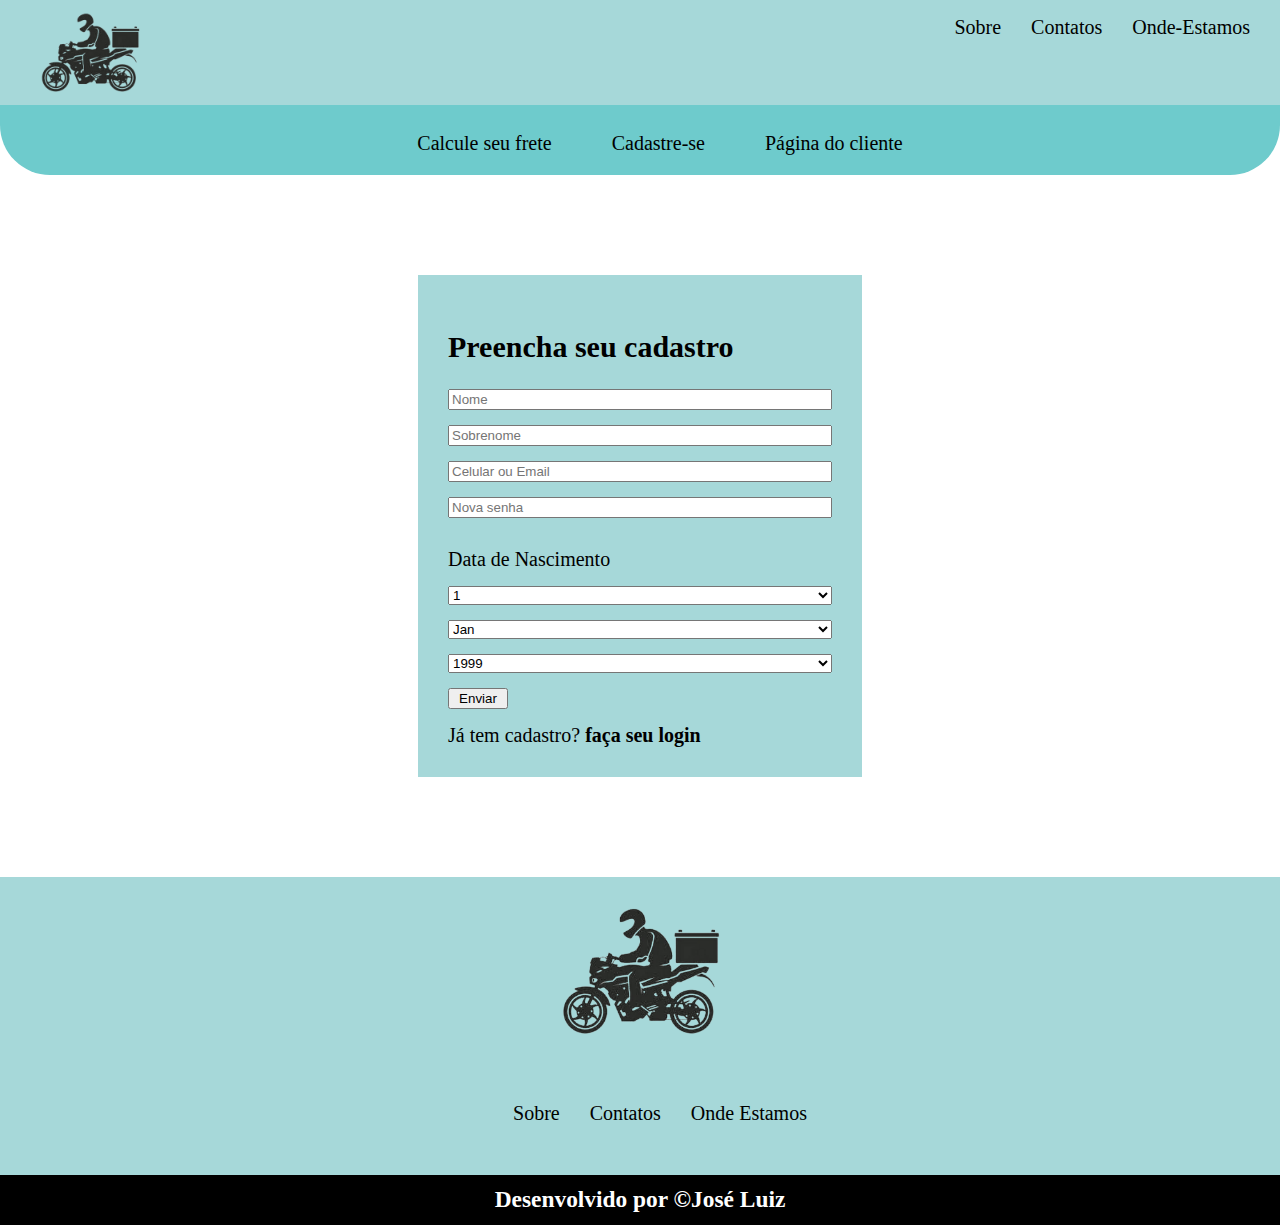
==== cadastro.html @ 0c58e65a "first commit" ====
<!DOCTYPE html>
<html lang="pt-br">
<head>
    <meta charset="UTF-8">
    <meta http-equiv="X-UA-Compatible" content="IE=edge">
    <meta name="viewport" content="width=device-width, initial-scale=1.0">
    <title>Correia entregas</title>

    <link rel="stylesheet" href="./src/css/reset.css">
    <link rel="stylesheet" href="./src/css/style.css">
    <link rel="stylesheet" href="./src/css/menu.css">
    <link rel="stylesheet" href="./src/css/responsive.css">
    <link rel="stylesheet" href="./src/css/font-awesome.css"/>    
    <link
      href="https://fonts.googleapis.com/css2?family=Roboto:wght@100;400;500;700;900&display=swap"
      rel="stylesheet"/>


</head>
<body>
    <section class="header">
        <div class="header-container">
        <a href="./index.html" class="logo"><img src="./src/images/logo.jpg" alt=""></a>
            <nav>
                <ul>
                    <li><a href="#about">Sobre</a></li>
                    <li><a href="#contacts">Contatos</a></li>
                    <li><a href="#where">Onde-Estamos</a></li>
                </ul>
            </nav>
    </div>
    </section>

    <section class="menu">
        <div class="menu-container">    
        <nav>
            <input type="checkbox" id="menu-hamburguer">
            
            <label for="menu-hamburguer">
                <div class="menu-responsivo">
                    <span class="hamburguer"> </span>
                </div>
            </label>

            <ul>
                <li><a href="./calculo.html">Calcule seu frete</a></li>
                <li><a href="./cadastro.html">Cadastre-se</a></li>
                <li><a href="./pagina-do-cliente.html">Página do cliente</a></li>
                
            </ul>
        </nav>
        </div>
    </section>

    <section class="formulario">
        <div class="formulario-container">
            <h2>Preencha seu cadastro</h2>

        <input type="text" name="nome" id="nome" placeholder="Nome" required> 

        <input type="text" name="sobrenome" id="sobrenome" placeholder="Sobrenome">
        
        <input type="text" name="celular-ou-email" id="celular-ou-email" placeholder="Celular ou Email" required> 

        <input type="password" name="senha" id="senha" placeholder="Nova senha" required> 

        <label>Data de Nascimento</label> 
        <select name="dia" id="" required>
            <option value="1">1</option>
            <option value="2">2</option>
            <option value="3">3</option>
            <option value="4">4</option>
            <option value="5">5</option>
            <option value="6">6</option>
            <option value="7">7</option>
            <option value="8">8</option>
            <option value="9">9</option>
            <option value="10">10</option>
            <option value="11">11</option>
            <option value="12">12</option>
            <option value="13">13</option>
            <option value="14">14</option>
            <option value="15">15</option>
            <option value="16">16</option>
            <option value="17">17</option>
            <option value="18">18</option>
            <option value="19">19</option>
            <option value="20">20</option>
            <option value="21">21</option>
            <option value="22">22</option>
            <option value="23">23</option>
            <option value="24">24</option>
            <option value="25">25</option>
            <option value="26">26</option>
            <option value="27">27</option>
            <option value="28">28</option>
            <option value="29">29</option>
            <option value="30">30</option>
            <option value="31">31</option>
        </select>
        </select>

        <select name="mes" id="" required>
            <option value="jan">Jan</option>
            <option value="fev">Fev</option>
            <option value="mar">Mar</option>
            <option value="abr">Abr</option>
            <option value="mai">Mai</option>
            <option value="jun">Jun</option>
            <option value="jul">jul</option>
            <option value="ago">ago</option>
            <option value="set">set</option>
            <option value="out">out</option>
            <option value="nov">nov</option>
            <option value="dez">dez</option>
        </select>

        <select name="ano" id="" required>
            <option value="1999">1999</option>
            <option value="2000">2000</option>
            <option value="2001">2001</option>
            <option value="2002">2001</option>
            <option value="2003">2003</option>
        </select> 

        <input type="submit" value="Enviar" class="submit">

        <a href="./pagina-do-cliente.html">Já tem cadastro? <span>faça seu login</span></a>
        </div>

        
    </section>




   <section class="footer" id="footer">
    <a href="./index.html" class="logo"><img src="./src/images/logo.jpg" alt=""></a>

    <nav>
        <ul>
            <li><a href="#about">Sobre</a></li>
            <li><a href="#contacts">Contatos</a></li>
            <li><a href="#where">Onde Estamos</a></li>
        </ul>
    </nav>

    <div class="footer-copy">
    <h3>Desenvolvido por &copy;José Luiz </h3>
    </div>

</section>
</body>
</html>
---- src/css/style.css ----
body {
    display: grid;
    grid-template-areas:
    "header header header header"
    "menu menu menu menu"
    "about about about about"
    "contacts contacts where where"
    "cliente cliente cliente cliente"
    "footer footer footer footer";
    font-size: 2rem;
}

.header {
    grid-area: header;
    display: flex;
    background-color: #a6d8d9;
}

.header .header-container {
    display: flex;
    justify-content: space-between;
    align-items: center;
    width: 100%;
    position: relative;
}

.header .header-container .logo img{
    margin-left: 40px;
    width: 100px;
}

.header .header-container nav ul {
    display: flex;
    position: relative;
    bottom: 25px;
}

.header .header-container nav ul li a {
    margin-right: 30px;
    transition: 0.5s ease-in-out;
}

.header .header-container nav ul li a:hover {
    color: #f4ebeb;
}


/* --- MENU --- */


.menu {
    grid-area: menu;
    background-color: #6ecbcc;
    border-radius: 0 0 50px 50px;
}

.menu .menu-container {
    display: flex;
    justify-content: center;
    align-items: center;
    position: relative;
}

/* --- ABOUT --- */

.about {
    grid-area: about;
    padding: 30px;
}

.about .about-container {
    display: flex;
    flex-direction: column;
    align-items: center;
    text-align: center;
    margin: 30px 0 60px 0;
}

/* --- CONTACTS --- */

.contacts {
    grid-area: contacts;
    padding: 10px;
    margin-bottom: 50px;
}

.contacts .contacts-container {
    text-align: center;
}

.contacts .contacts-container a i {
    font-size: 5rem;    
    margin-bottom: 50px;
}

.contacts .contacts-container .fab.fa-whatsapp {
    color: #25D366;
    transition: 0.5s ease-in-out;
}

.contacts .contacts-container .fab.fa-whatsapp:hover {
    font-size: 5.5rem;
    font-weight: 700;
}

.contacts .contacts-container .fab.fa-instagram {
    background: linear-gradient( #5851DB,  #5851DB, #833AB4, #C13584, #E1306C,
     #FD1D1D, #F56040, #F77737, #FCAF45, #FFDC80 );
    -webkit-background-clip: text;
    -webkit-text-fill-color: transparent;
    margin-right: 10px;
    transition: 0.3s ease-in-out;
}

.contacts .contacts-container .fab.fa-instagram:hover {
    font-size: 5.5rem;
    font-weight: 700;
}

.contacts .contacts-container .fab.fa-facebook {
    color: #3b5998;
    margin-left: 10px;
    transition: 0.3s ease-in-out;
}

.contacts .contacts-container .fab.fa-facebook:hover {
    font-size: 5.5rem;
    font-weight: 700;
}


/* --- WHERE --- */

.where {
    grid-area: where;
    padding: 10px;
    margin-bottom: 100px;
}

.where .where-container {
    text-align: center;
    display: flex;
    flex-direction: column;
    align-items: center;
}

.where .where-container h2 {
    max-width: 500px;
}


/* --- FOOTER --- */

.footer {
    grid-area: footer;
    display: flex;
    flex-direction: column;
    text-align: center;
    background-color: #a6d8d9;
    padding: 10px 0 0 0;
}

.footer .logo img{
    height: 160px;
}

.footer .logo h4 {
    font-size: 0;
}

.footer nav {
    margin: 30px;
}

.footer nav ul{
    display: flex;
    flex-direction: row;
    justify-content: center;
}

.footer nav ul li a{
    transition: 0.3s;
    padding: 15px;
    border-radius: 30px;
}

.footer nav ul li a:hover {
    color: #f4ebeb;
}

.footer .footer-copy {
    font-size: 2rem;
    width: 100%;
    height: 50px;
    background-color: #000;
    color: #fff;
    display: flex;
    align-items: center;
    justify-content: center;
}


/* --- FORMULARIO --- */

.formulario {
    grid-area: about;
    margin: 100px 0;
    width: 100%;
    display: flex;
    flex-direction: column;
    justify-content: center;
    align-items: center;
}

.formulario .formulario-container {
    background-color: #a6d8d9;
    width: 30%;
    padding: 30px;
    display: flex;
    flex-direction: column;
}

.formulario .formulario-container input {
    margin-bottom: 15px;
}
.formulario .formulario-container label {
    margin: 15px 0;
}

.formulario .formulario-container select {
    margin-bottom: 15px;
}

.formulario .formulario-container .submit {
    width: 60px;
}

.formulario .formulario-container a span {
    font-weight: 700;
    transition: 0.3s ease-in-out;
}

.formulario .formulario-container a span:hover {
    color: #ffffff;
}

/* --- CALCULO --- */

.calculo {
    grid-area: about;
    margin: 100px 0;
    width: 100%;
    display: flex;
    flex-direction: column;
    justify-content: center;
    align-items: center;
}

.calculo .calculo-container {
    background-color: #a6d8d9;
    width: 30%;
    padding: 30px;
    display: flex;
    flex-direction: column;
}

.calculo .calculo-container h2 {
    margin-bottom: 30px;
}

.calculo .calculo-container input {
    margin-bottom: 20px;
    border-radius: 4px;
    height: 20px;
}

.calculo .calculo-container #calcular {
    width: 100px;
    height: 25px;
}

.calculo .calculo-container #calcular:hover {
    cursor: pointer;
}

.calculo .calculo-container #resposta {
    width: 100px;
    background-color: #3b5998;
    border-radius: 4px;
}

/* ---LOGIN --- */

.login {
    grid-area: about;
    padding: 30px;
    margin-bottom: 50px;
    display: flex;
    justify-content: center;
}

.login .login-container input {
    margin: 10px 5px;
}

.menu-cliente {
    grid-area: cliente;
    width: 100%;
    padding: 50px 0;
    display: flex;
    justify-content: center;
}

.menu-cliente .cliente-container {
    width: 500px;
    height: 600px;
    background-color: #6ecbcc;
}

.menu-cliente .cliente-container ul {
    display: flex;
}

.menu-cliente .cliente-container ul li {
    padding: 10px 20px;
}

.menu-cliente .cliente-container ul li a {
    transition: 0.3s ease-in-out;
}

.menu-cliente .cliente-container ul li a:hover {
    color: #f4ebeb;
}
---- src/css/menu.css ----
.menu nav ul {
    display: flex;
}

.menu .menu-container nav ul li a {
    font-size: 2rem;
    border-radius: 30px;
    padding: 15px 30px;
    transition: 0.3s;
}

.menu .menu-container nav ul li a:hover {
    color: #f4ebeb;
}


/* ---RESPONSIVE--- */

.menu .menu-responsivo {
    display: none;
    width: 60px;
    height: 60px;
    align-self: flex-end;
    position: relative;
    top: 20px;
}

.menu nav label {
    display: flex;
    flex-direction: column;
    padding-bottom: 7px;
}

/* .menu .hamburguer {
    background-color: #000;
    position: relative;
    display: block;
    width: 30px;
    height: 2px;
    top: 30px;
    transition: 0.5s ease-in-out;
} */
.menu .hamburguer {
    background-color: #000;
    position: relative;
    display: block;
    width: 30px;
    height: 2px;
    top: 40px;
    transition: 0.5s ease-in-out;
}


.menu .hamburguer::before,
.menu .hamburguer::after {
    background-color: #000;
    content: "";
    display: block;
    width: 100%;
    height: 100%;
    position: absolute;
    transition: 0.2s ease-in-out;
}

.menu .hamburguer::before {
    top: -10px;
}

.menu .hamburguer::after {
    bottom: -10px;
}

.menu input {
    display: none;
}

.menu input:checked ~label .hamburguer {
    transform: rotate(45deg);
}

.menu input:checked ~label .hamburguer::before {
    transform: rotate(90deg);
    top: 0;
}

.menu input:checked ~label .hamburguer::after {
    transform: rotate(90deg);
    bottom: 0;
}

@media (max-width: 900px) {
    .menu .menu-responsivo {
        display: block;
    }

    .menu nav ul {
        display: none;
    }

    .menu input:checked ~ ul {
        display: block;
    }

    .menu nav {
        position: absolute;
        top: -87px;
        right: 0px;
        z-index: 1;
    }

    .menu nav ul {
        width: 200px;
        background-color: #a6d8d9;
        padding: 20px;
    }

    .menu nav ul a {
        text-align: center;
        display: block;
        padding: 20px;
    }
}
---- src/css/responsive.css ----
@media (max-width: 900px) {
    body {
        display: grid;
        grid-template-areas:
        "header header header header"
        "menu menu menu menu"
        "about about about about"
        "contacts contacts contacts contacts"
        "where where where where"
        "footer footer footer footer";
    }

    .formulario .formulario-container {
        width: 50%;
    }

    .menu-cliente {
        grid-area: contacts;
    }
}

@media (max-width: 540px) {
    .menu-cliente .cliente-container {
        width: 300px;
        height: 600px;
        background-color: #6ecbcc;
    }

    .menu-cliente .cliente-container ul {
        display: flex;
        flex-direction: column;   
    }
}


@media (max-width: 525px) {
    .header .header-container {
        flex-direction: column;
        justify-content: flex-start;
        min-height: 150px;
        font-size: 1.6rem;
    }

    .header .header-container .logo {
        position: absolute;
        bottom: 5px;
    }
    .header .header-container nav ul {
        bottom: 10px;
    }

    .footer nav ul {
        font-size: 1.6rem;
    }

    .login .login-container {
        display: flex;
        flex-direction: column;
    }

    .login .login-container .entrar{
        width: 50px;
    }
}
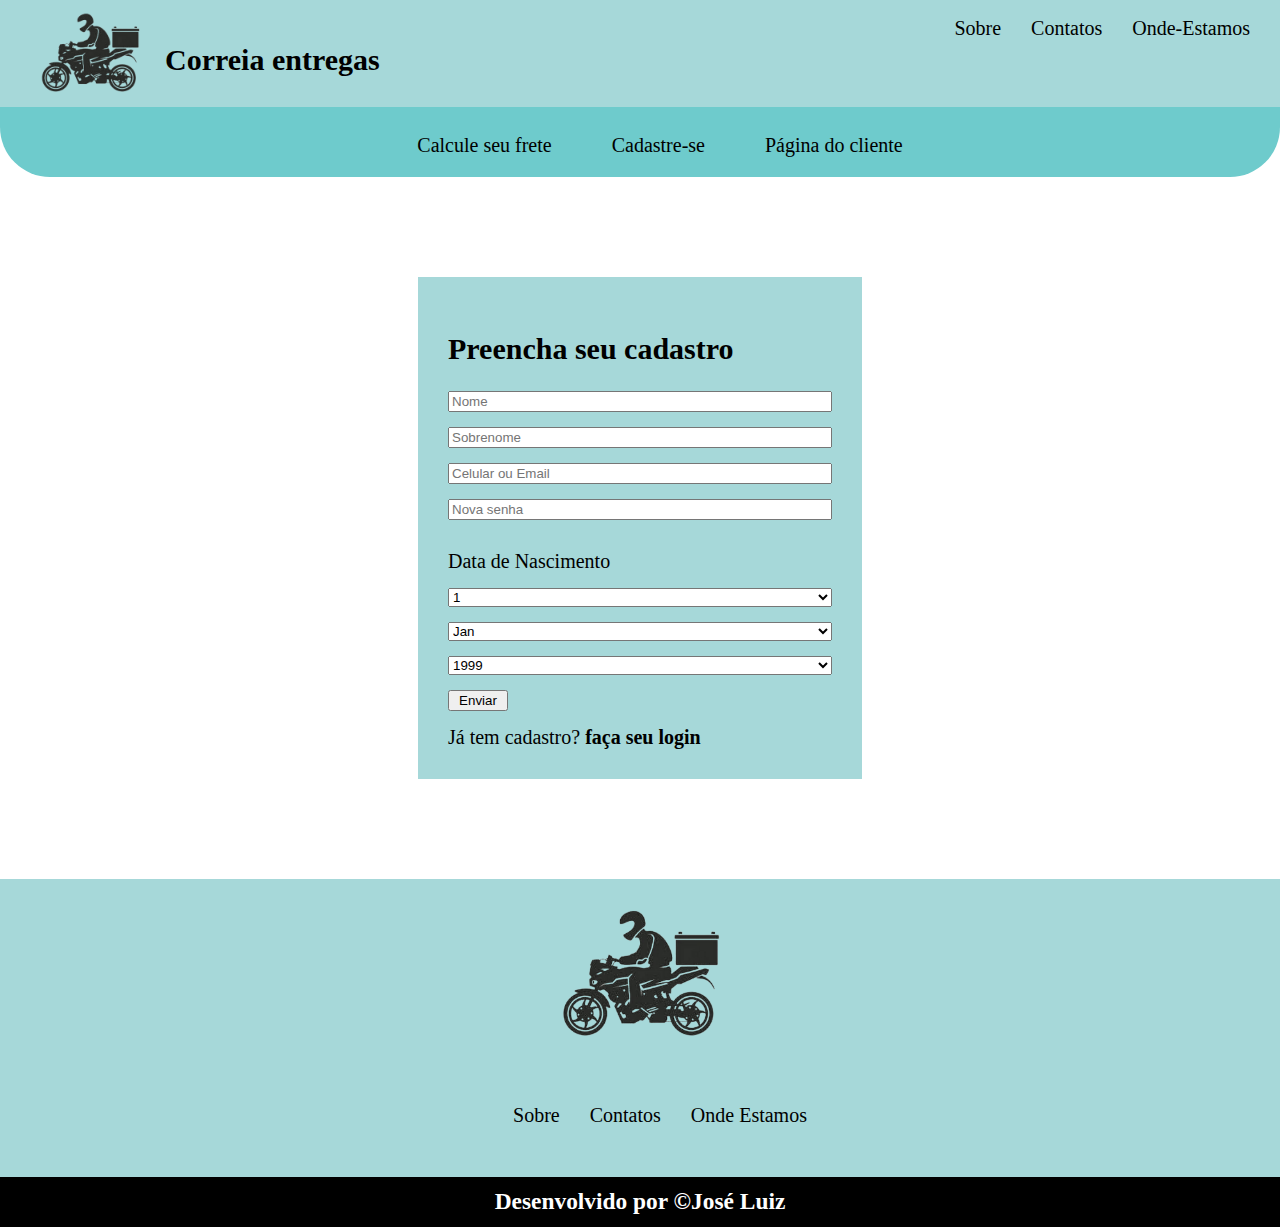
==== commit 88de4813: "add nome na logo correcao do responsivo na pagina calculo" ====
--- a/cadastro.html
+++ b/cadastro.html
@@ -20,7 +20,7 @@
 <body>
     <section class="header">
         <div class="header-container">
-        <a href="./index.html" class="logo"><img src="./src/images/logo.jpg" alt=""></a>
+            <a href="./index.html" class="logo"><img src="./src/images/logo.jpg" alt=""> <span>Correia entregas</span></a>
             <nav>
                 <ul>
                     <li><a href="#about">Sobre</a></li>
--- a/src/css/style.css
+++ b/src/css/style.css
@@ -24,6 +24,14 @@
     position: relative;
 }
 
+.header .header-container .logo span {
+    position: relative;
+    padding: 20px;
+    bottom: 30px;
+    font-size: 3rem;
+    font-weight: 700;
+}
+
 .header .header-container .logo img{
     margin-left: 40px;
     width: 100px;
@@ -256,13 +264,13 @@
     align-items: center;
 }
 
-.calculo .calculo-container {
-    background-color: #a6d8d9;
-    width: 30%;
-    padding: 30px;
-    display: flex;
-    flex-direction: column;
-}
+    .calculo .calculo-container {
+        background-color: #a6d8d9;
+        width: 40%;
+        padding: 30px;
+        display: flex;
+        flex-direction: column;
+    }
 
 .calculo .calculo-container h2 {
     margin-bottom: 30px;
--- a/src/css/responsive.css
+++ b/src/css/responsive.css
@@ -17,9 +17,22 @@
     .menu-cliente {
         grid-area: contacts;
     }
+
+    .calculo .calculo-container {
+        width: 60%;
+    }
 }
 
 @media (max-width: 540px) {
+    .header .header-container .logo span {
+        display: flex;
+        bottom: 0;
+    }
+
+    .header .header-container .logo img{
+        margin-left: 70px ;
+    }
+
     .menu-cliente .cliente-container {
         width: 300px;
         height: 600px;
@@ -33,11 +46,11 @@
 }
 
 
-@media (max-width: 525px) {
+@media (max-width: 785px) {
     .header .header-container {
         flex-direction: column;
         justify-content: flex-start;
-        min-height: 150px;
+        min-height: 200px;
         font-size: 1.6rem;
     }
 
